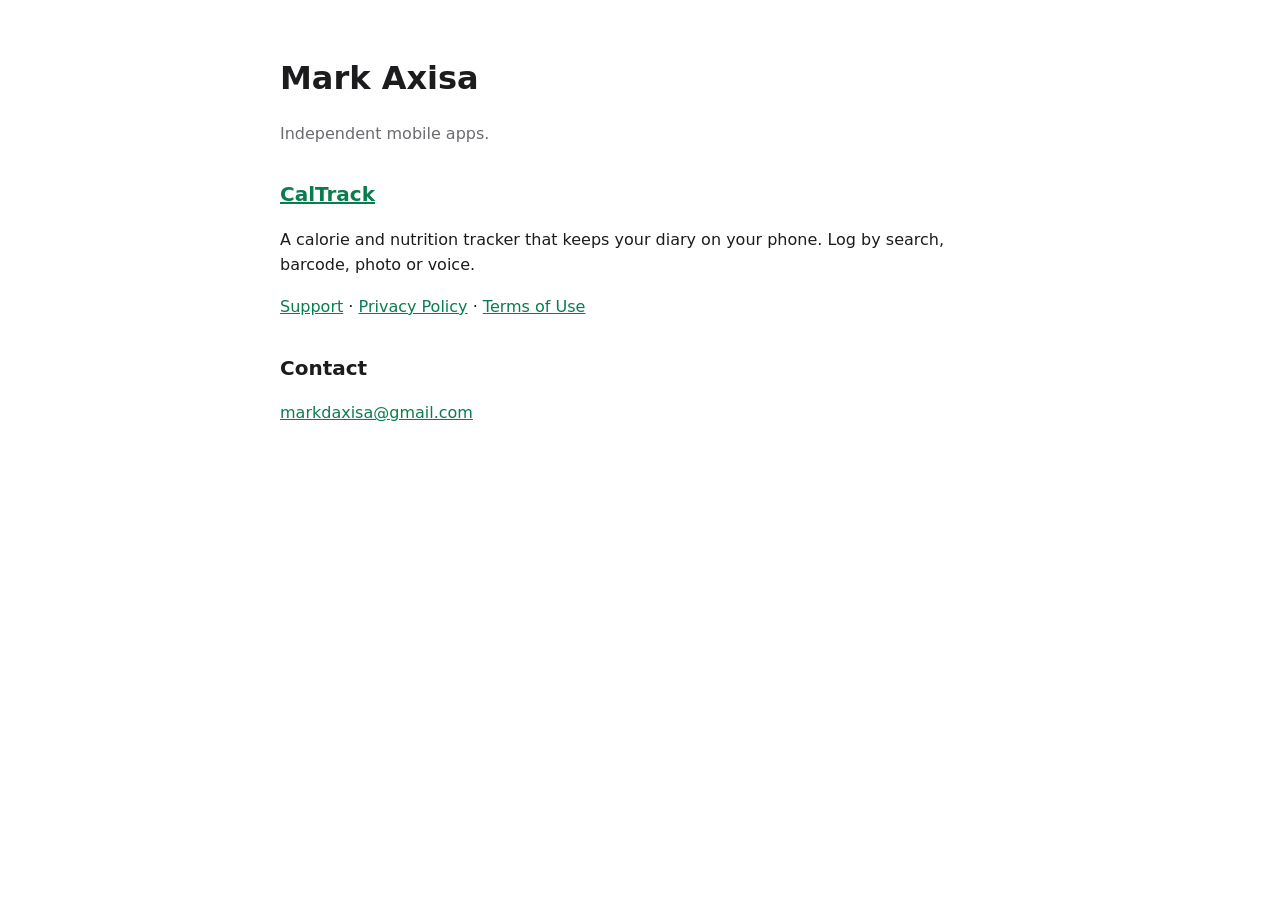
==== index.html @ 78e0f3db "Developer site: CalTrack support, privacy policy, terms, app-ads.txt Co-Authored-By: Claude Opus 5.5" ====
<!doctype html>
<html lang="en"><head><meta charset="utf-8"><meta name="viewport" content="width=device-width,initial-scale=1">
<title>Mark Axisa Apps</title>
<meta name="description" content="Mobile apps by Mark Axisa.">
<link rel="stylesheet" href="/style.css"></head>
<body><main>
<h1>Mark Axisa</h1>
<p class="muted">Independent mobile apps.</p>

<h2><a href="/caltrack/">CalTrack</a></h2>
<p>A calorie and nutrition tracker that keeps your diary on your phone. Log by search, barcode, photo or voice.</p>
<p><a href="/caltrack/">Support</a> · <a href="/caltrack/privacy.html">Privacy Policy</a> · <a href="/caltrack/terms.html">Terms of Use</a></p>

<h2>Contact</h2>
<p><a href="mailto:markdaxisa@gmail.com">markdaxisa@gmail.com</a></p>
</main></body></html>
---- style.css ----
:root{color-scheme:light dark;--bg:#fff;--fg:#1c1c1e;--muted:#6b6b70;--accent:#0a7d4f}
@media (prefers-color-scheme:dark){:root{--bg:#111;--fg:#f2f2f3;--muted:#9a9aa0;--accent:#3ecf8e}}
body{margin:0;background:var(--bg);color:var(--fg);font:16px/1.6 -apple-system,system-ui,Segoe UI,Roboto,sans-serif}
main{max-width:720px;margin:0 auto;padding:32px 16px 64px}
h1{font-size:2rem;margin-bottom:.25rem}h2{margin-top:2rem;font-size:1.25rem}
a{color:var(--accent)}.muted{color:var(--muted)}li{margin:.25rem 0}
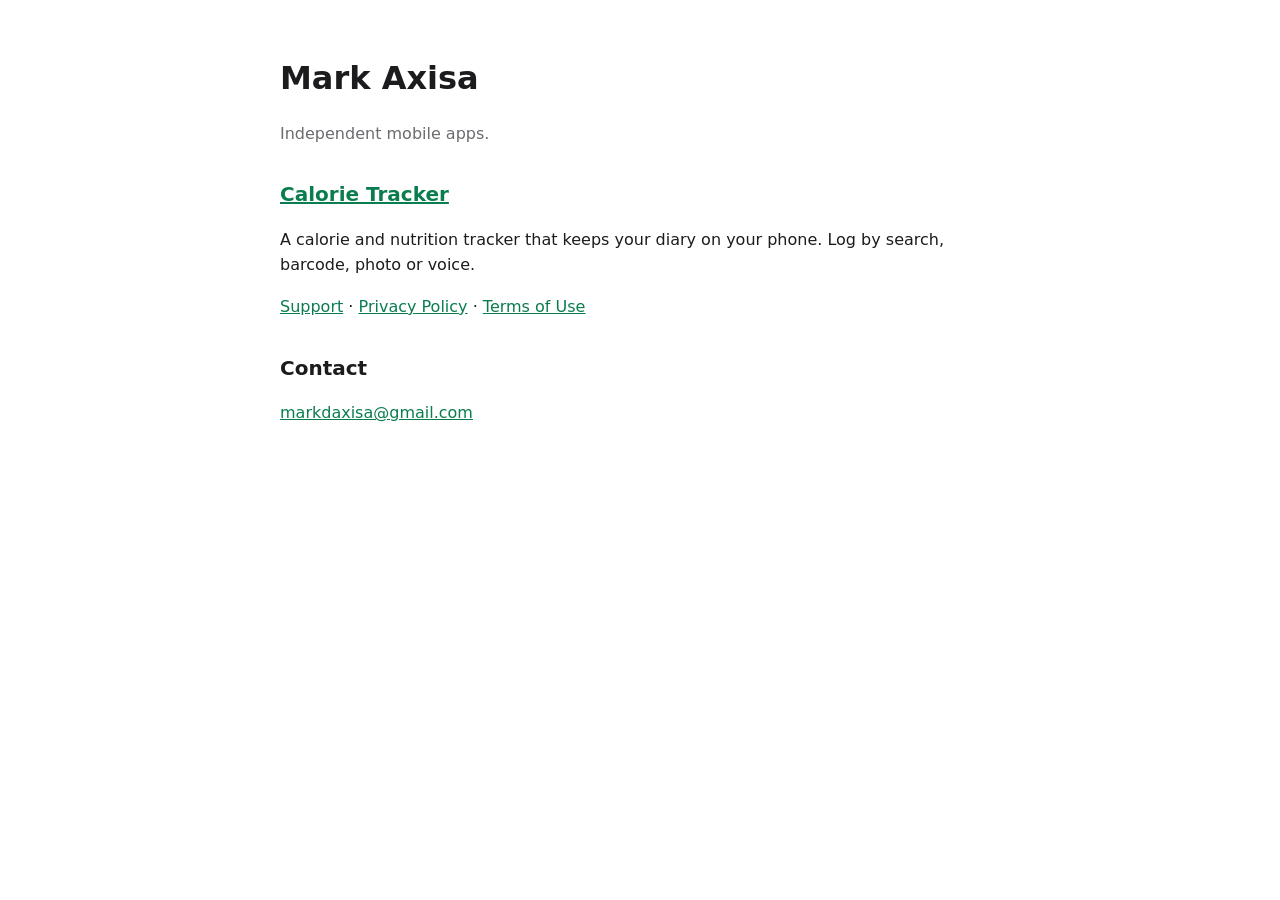
==== commit 0d51aa4d: "Rename CalTrack to Calorie Tracker; move pages to /calorie-tracker/ Co-Authored-By: Claude Opus 5.5 " ====
--- a/index.html
+++ b/index.html
@@ -7,9 +7,9 @@
 <h1>Mark Axisa</h1>
 <p class="muted">Independent mobile apps.</p>
 
-<h2><a href="/caltrack/">CalTrack</a></h2>
+<h2><a href="/calorie-tracker/">Calorie Tracker</a></h2>
 <p>A calorie and nutrition tracker that keeps your diary on your phone. Log by search, barcode, photo or voice.</p>
-<p><a href="/caltrack/">Support</a> · <a href="/caltrack/privacy.html">Privacy Policy</a> · <a href="/caltrack/terms.html">Terms of Use</a></p>
+<p><a href="/calorie-tracker/">Support</a> · <a href="/calorie-tracker/privacy.html">Privacy Policy</a> · <a href="/calorie-tracker/terms.html">Terms of Use</a></p>
 
 <h2>Contact</h2>
 <p><a href="mailto:markdaxisa@gmail.com">markdaxisa@gmail.com</a></p>
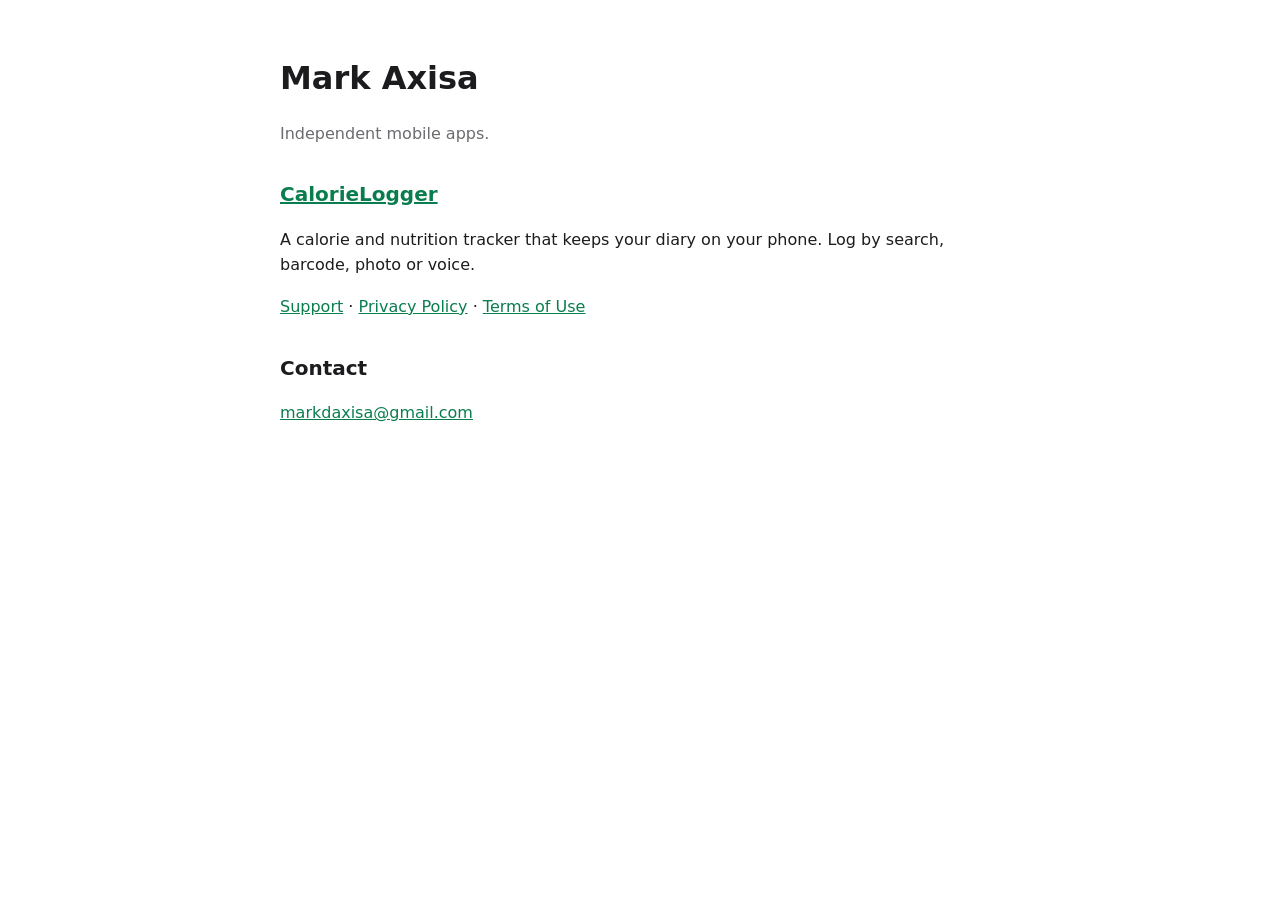
==== commit 3d927c57: "Rename Calorie Tracker to CalorieLogger; move pages to /calorielogger/ Old /calorie-tracker/ URLs re" ====
--- a/index.html
+++ b/index.html
@@ -7,9 +7,9 @@
 <h1>Mark Axisa</h1>
 <p class="muted">Independent mobile apps.</p>
 
-<h2><a href="/calorie-tracker/">Calorie Tracker</a></h2>
+<h2><a href="/calorielogger/">CalorieLogger</a></h2>
 <p>A calorie and nutrition tracker that keeps your diary on your phone. Log by search, barcode, photo or voice.</p>
-<p><a href="/calorie-tracker/">Support</a> · <a href="/calorie-tracker/privacy.html">Privacy Policy</a> · <a href="/calorie-tracker/terms.html">Terms of Use</a></p>
+<p><a href="/calorielogger/">Support</a> · <a href="/calorielogger/privacy.html">Privacy Policy</a> · <a href="/calorielogger/terms.html">Terms of Use</a></p>
 
 <h2>Contact</h2>
 <p><a href="mailto:markdaxisa@gmail.com">markdaxisa@gmail.com</a></p>
